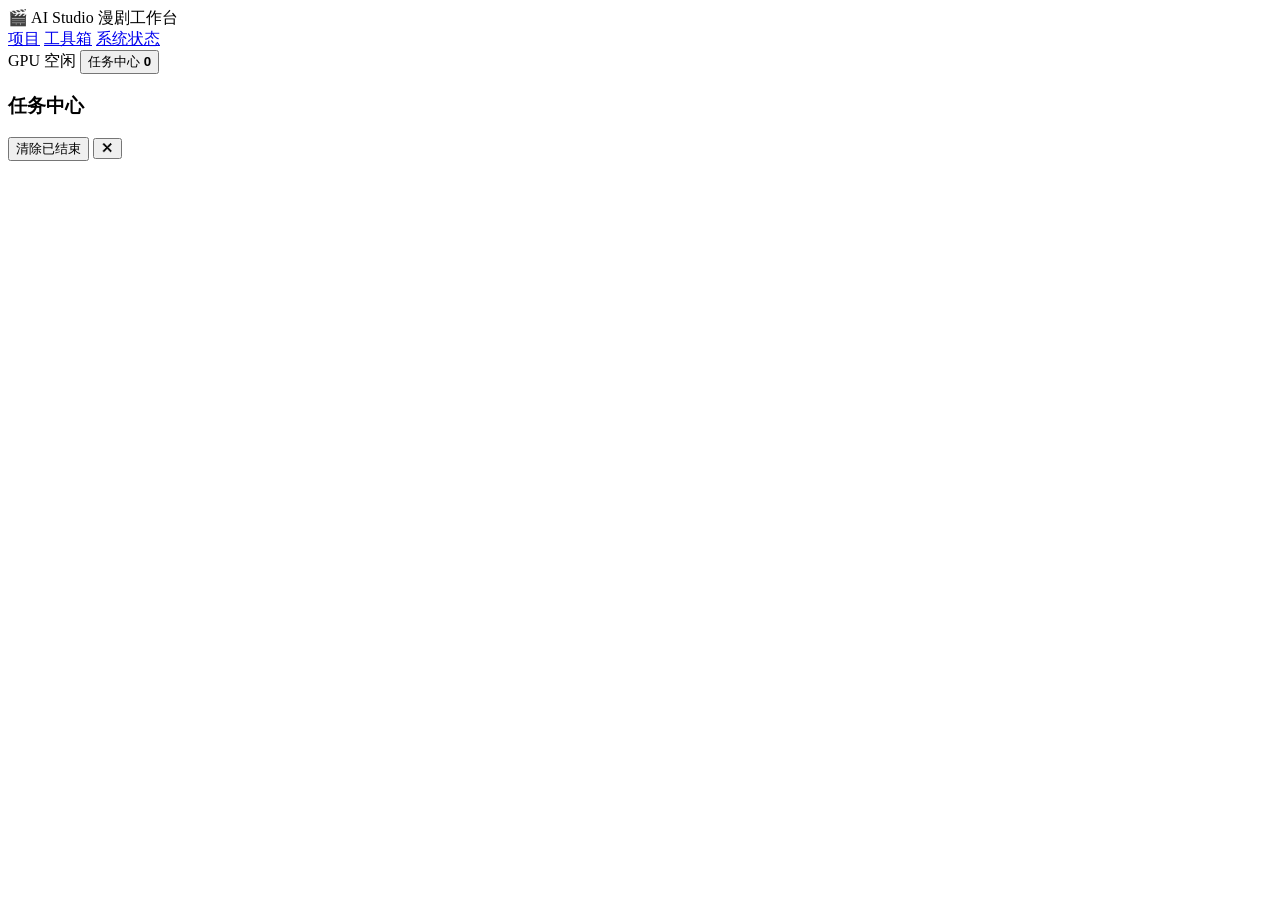
==== web/index.html @ bcfefdd6 "AI Studio v3：重建漫剧工作台（Qwen3.6 + Qwen-Image 2.1 + MiniMax H3 + FaceFusion）" ====
<!doctype html>
<html lang="zh-CN">
<head>
  <meta charset="utf-8" />
  <meta name="viewport" content="width=device-width, initial-scale=1" />
  <title>AI Studio · 漫剧工作台</title>
  <link rel="icon" href="data:," />
  <link rel="stylesheet" href="/static/style.css" />
</head>
<body>
  <header class="topbar">
    <div class="brand" data-go="#/">🎬 AI Studio <span>漫剧工作台</span></div>
    <nav>
      <a href="#/" data-nav="home">项目</a>
      <a href="#/toolbox" data-nav="toolbox">工具箱</a>
      <a href="#/system" data-nav="system">系统状态</a>
    </nav>
    <div class="top-right">
      <span id="gpu-pill" class="pill">GPU 空闲</span>
      <button id="task-btn" class="btn ghost">任务中心 <b id="task-badge" class="badge hidden">0</b></button>
    </div>
  </header>
  <main id="view"></main>
  <aside id="drawer" class="drawer hidden">
    <div class="drawer-head"><h3>任务中心</h3>
      <div><button class="btn small ghost" id="task-clear">清除已结束</button>
      <button class="btn small ghost" id="drawer-close">✕</button></div></div>
    <div id="task-list"></div>
  </aside>
  <div id="modal" class="modal hidden"><div class="modal-box" id="modal-box"></div></div>
  <div id="lightbox" class="lightbox hidden"></div>
  <div id="toast" class="toast hidden"></div>
  <script src="/static/app.js"></script>
</body>
</html>
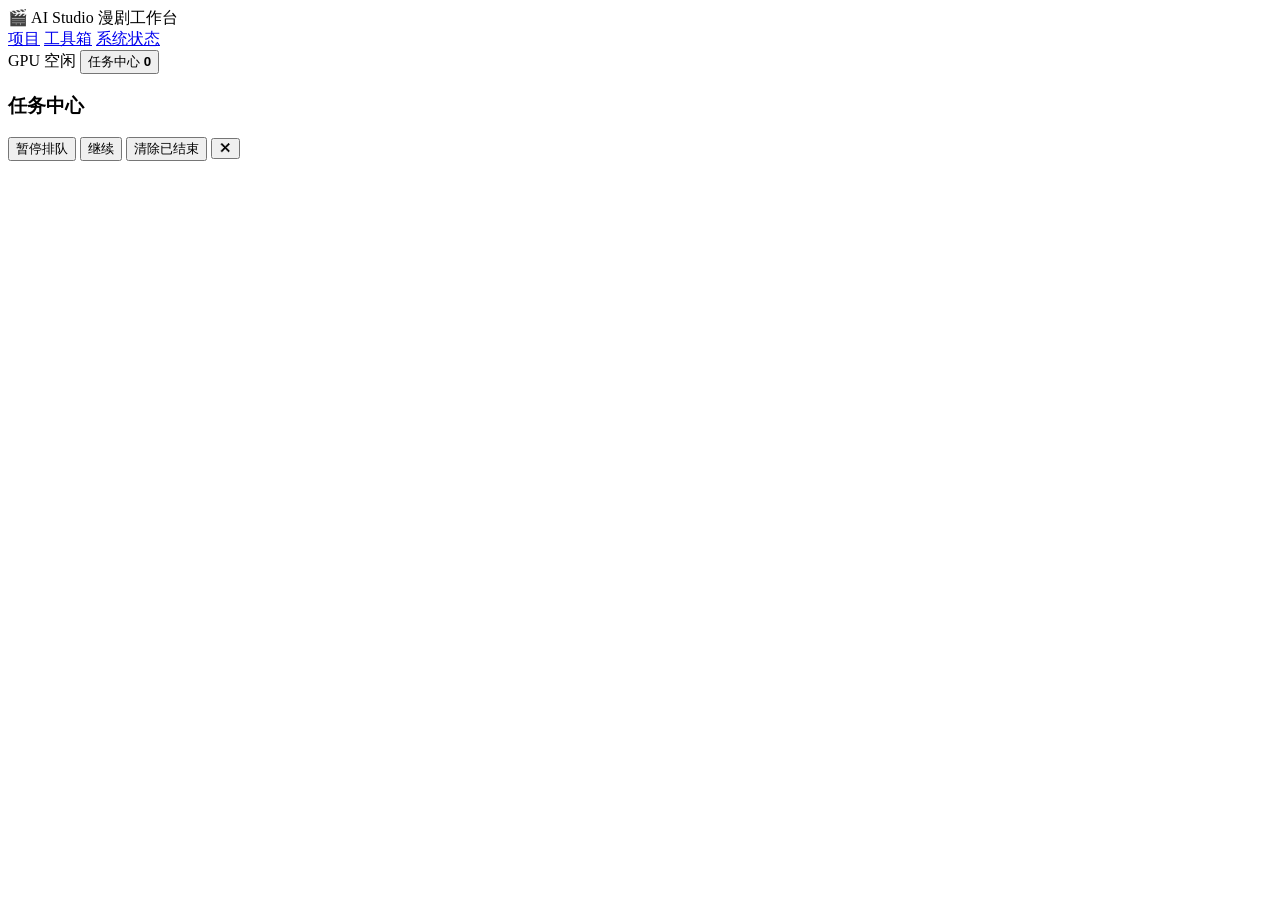
==== commit 0a58c528: "P1-2 任务调度：按模型分组、依赖顺序、手动优先、批量暂停/继续、切换统计与任务用时" ====
--- a/web/index.html
+++ b/web/index.html
@@ -23,7 +23,9 @@
   <main id="view"></main>
   <aside id="drawer" class="drawer hidden">
     <div class="drawer-head"><h3>任务中心</h3>
-      <div><button class="btn small ghost" id="task-clear">清除已结束</button>
+      <div><button class="btn small ghost" id="task-pause" title="暂停所有排队中的任务">暂停排队</button>
+      <button class="btn small ghost" id="task-resume">继续</button>
+      <button class="btn small ghost" id="task-clear">清除已结束</button>
       <button class="btn small ghost" id="drawer-close">✕</button></div></div>
     <div id="task-list"></div>
   </aside>
